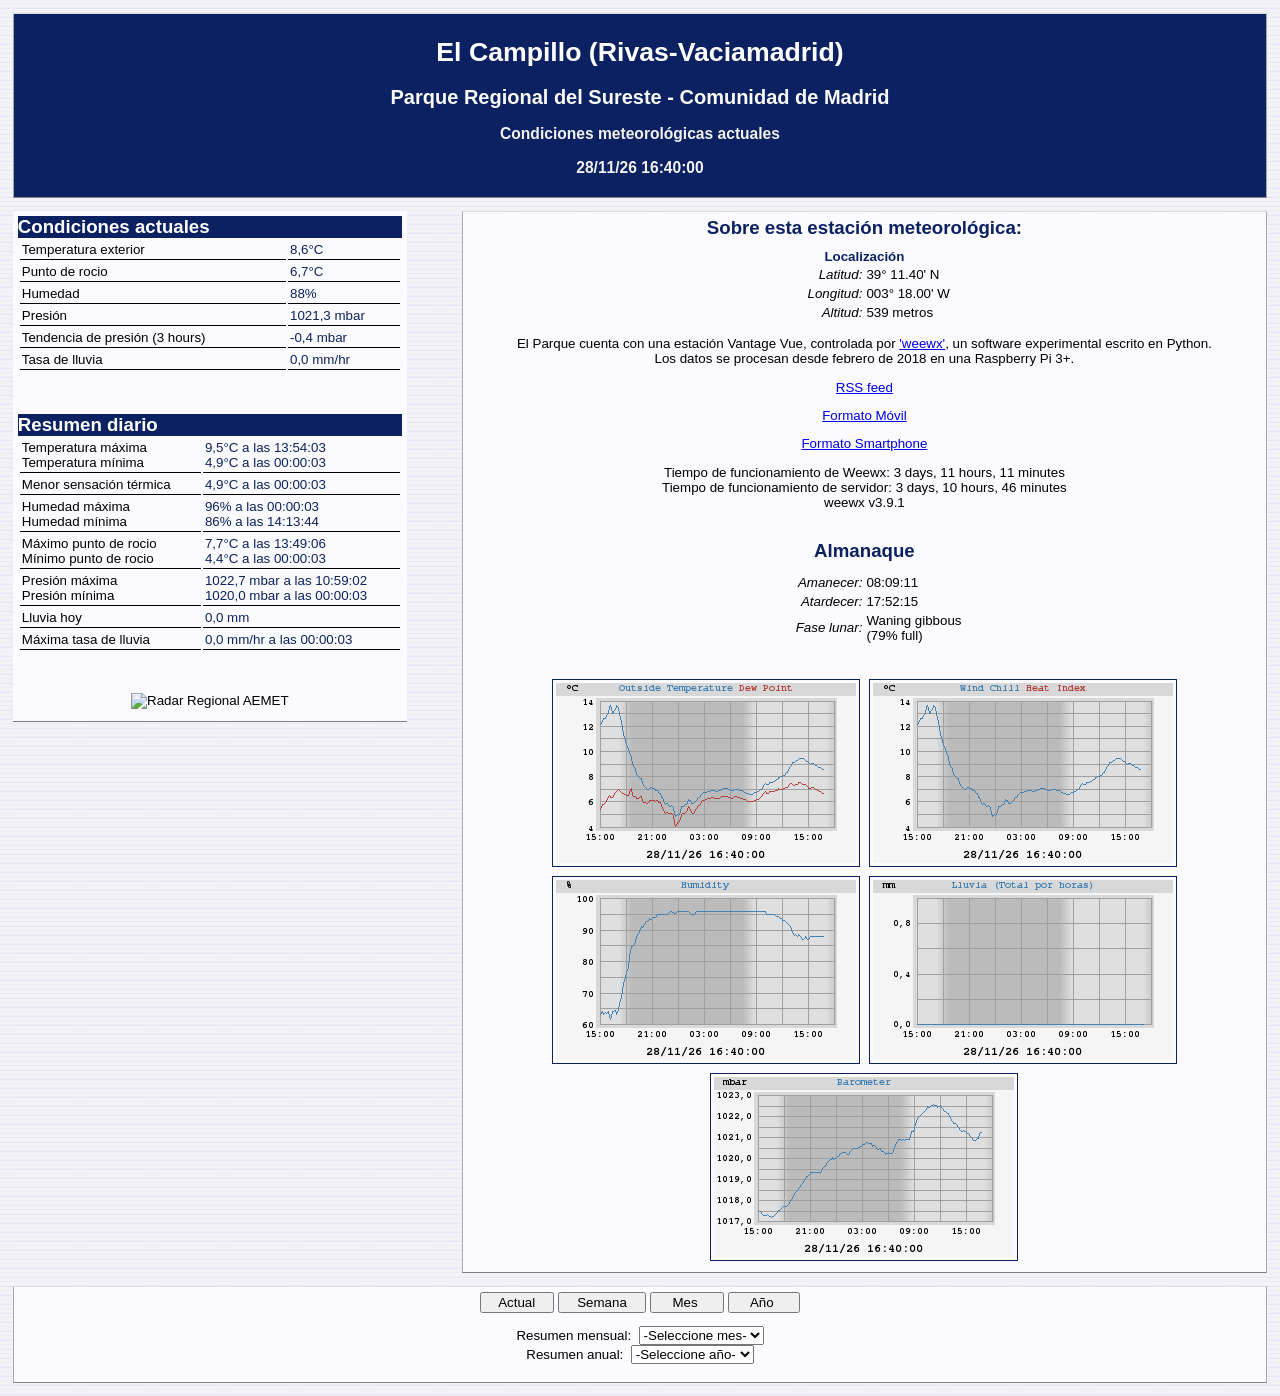
==== index.html @ 56f4f7ea "Actualización automática subida datos estación" ====
<!DOCTYPE HTML PUBLIC "-//W3C//DTD XHTML 1.0 Strict//EN" "http://www.w3.org/TR/xhtml1/DTD/xhtml1-strict.dtd">
<html xmlns="http://www.w3.org/1999/xhtml">
  <head profile="http://www.w3.org/2005/10/profile">
    <meta http-equiv="Content-Type" content="text/html; charset=utf-8" />
    <title>El Campillo (Rivas-Vaciamadrid) Current Weather Conditions</title>
    <link rel="stylesheet" type="text/css" href="weewx.css"/>
    <link rel="icon" type="image/png" href="favicon.ico" />
    <script type="text/javascript">
      function openURL(urlname)
      {
        window.location=urlname;
      }
      function openNoaaFile(date)
      {
        var url = "NOAA/NOAA-";
        url = url + date;
        url = url + ".txt";
        window.location=url;
      }
    </script>
  </head>

  <body>
    <div id="container">
      <div id="masthead">
        <h1>El Campillo (Rivas-Vaciamadrid)</h1>
        <h2>Parque Regional del Sureste - Comunidad de Madrid</h2>
	<h3>Condiciones meteorológicas actuales</h3>
            <h3>28/11/26 16:40:00</h3>
      </div>

      <div id="stats_group">

        <div class="stats">
          <div class="stats_header">
            Condiciones actuales
          </div>

          <table>
            <tbody>
              <tr>
                <td class="stats_label">Temperatura exterior</td>
                <td class="stats_data">8,6&#176;C</td>
              </tr>
              <!-- OCULTO PENDIENTE DE ACTUALIZAR ANEMOMETRO
              <tr>
                <td class="stats_label">Sensación térmica</td>
                <td class="stats_data">8,6&#176;C</td>
              </tr>
              -->
              <tr>
                <td class="stats_label">Punto de rocio</td>
                <td class="stats_data">6,7&#176;C</td>
              </tr>
              <tr>
                <td class="stats_label">Humedad</td>
                <td class="stats_data">88%</td>
              </tr>
              <tr>
                <td class="stats_label">Presión</td>
                <td class="stats_data">1021,3 mbar</td>
              </tr>
              <tr>
                <td class="stats_label">Tendencia de presión (3 hours)</td>
                <td class="stats_data">-0,4 mbar</td>
              </tr>
              <!-- OCULTO PENDIENTE DE ACTUALIZAR ANEMOMETRO
              <tr>
                <td class="stats_label">Viento</td>
                <td class="stats_data">0,0 m/s desde    N/A (N/A)</td>
              </tr>
              -->
              <tr>
                <td class="stats_label">Tasa de lluvia</td>
                <td class="stats_data">0,0 mm/hr</td>
              </tr>
            </tbody>
          </table>
        </div>

        <p>&nbsp;</p>

        <div class="stats">
          <div class="stats_header">
            Resumen diario
          </div>
          <table>
            <tbody>
              <tr>
                <td class="stats_label">
                  Temperatura máxima<br/>
                  Temperatura mínima
                </td>
                <td class="stats_data">
                  9,5&#176;C a las 13:54:03<br/>
                  4,9&#176;C a las 00:00:03
                </td>
              </tr>
              <tr>
                <td class="stats_label">
                  Menor sensación térmica
                </td>
                <td class="stats_data">
                  4,9&#176;C a las 00:00:03
                </td>
              </tr>
              <tr>
                <td class="stats_label">
                  Humedad máxima<br/>
                  Humedad mínima
                </td>
                <td class="stats_data">
                  96% a las 00:00:03<br/>
                  86% a las 14:13:44
                </td>
              </tr>
              <tr>
                <td class="stats_label">
                  Máximo punto de rocio<br/>
                  Mínimo punto de rocio
                </td>
                <td class="stats_data">
                  7,7&#176;C a las 13:49:06<br/>
                  4,4&#176;C a las 00:00:03
                </td>
              </tr>
              <tr>
                <td class="stats_label">
                  Presión máxima<br/>
                  Presión mínima
                </td>
                <td class="stats_data">
                  1022,7 mbar a las 10:59:02<br/>
                  1020,0 mbar a las 00:00:03
                </td>
              </tr>
              <tr>
                <td class="stats_label">Lluvia hoy</td>
                <td class="stats_data">0,0 mm</td>
              </tr>
              <tr>
                <td class="stats_label">Máxima tasa de lluvia</td>
                <td class="stats_data">0,0 mm/hr a las 00:00:03</td>
              </tr>
              <!-- OCULTO PENDIENTE DE ACTUALIZAR ANEMOMETRO
              <tr>
                <td class="stats_label">
                  Velocidad máxima del viento
                </td>
                <td class="stats_data">
                  0,0 m/s desde    N/A a las 00:00:03
                </td>
              </tr>
              <tr>
                <td class="stats_label">
                  Velocidad media del viento
                </td>
                <td class="stats_data">
                  0,0 m/s
                </td>
              </tr>
              <tr>
                <td class="stats_label">
                  Viento RMS
                </td>
                <td class="stats_data">
                  0,0 m/s
                </td>
              </tr>

              <tr>
                <td class="stats_label">
                  Velocidad media del vector<br/>
                  Dirección media del vector
                </td>
                <td class="stats_data">
                     N/A<br/>
                  90&#176;
                </td>
              </tr>
              -->

            </tbody>
          </table>
        </div> <!--End class "stats" -->

        <p>&nbsp;</p>



<!-- INICIO BLOQUE DESACTIVADO
<div>
  <center>
      <script type='text/javascript' src='http://www.aemet.es/es/eltiempo/prediccion/municipios/launchwidget/rivas-vaciamadrid-id28123?w=g3p01110000ohmffffffw350z154x333366t333366r1s3n2'></script><noscript><a target='_blank' style='font-weight: bold;font-size: 1.20em;' href='http://www.aemet.es/es/eltiempo/prediccion/municipios/rivas-vaciamadrid-id28123'>El Tiempo. Consulte la predicción de la AEMET para Rivas-Vaciamadrid</a></noscript>
  </center>
</div>



<div>
    <center>
    <tr>
        <td align="center">
          <p>
          </p>
          <img src="http://allmetsat.com" alt="Animación Meteosat Europa" width="300" height="218">
          <p>
          </p>
        </td>
    </tr>
    </center>
</div>

-->

      
<div class="card">
   <center>
        <script type="text/javascript">{//http://www.aemet.es/imagenes_d/eltiempo/observacion/radar/201009211310_r8ma.gif
        var sImg = "";
        var d = new Date();
        var horadia = "";
        var hora = sCero(d.getUTCHours());
        var min = sCero(d.getUTCMinutes());
        var fecha = (d.getUTCFullYear() * 100 + d.getUTCMonth() + 1) * 100 + d.getUTCDate();//
        if(min >= 0 && min <= 09){horadia = sCero((hora-1)) + '50';}
        if(min >= 10 && min <= 19){horadia = hora + '00';}
        if(min >= 20 && min <= 29){horadia = hora + '10';}
        if(min >= 30 && min <= 39){horadia = hora + '20';}
        if(min >= 40 && min <= 49){horadia = hora + '30';}
        if(min >= 50 && min <= 59){horadia = hora + '40';}//
        sImg = "http://www.aemet.es/imagenes_d/eltiempo/observacion/radar/" + fecha + horadia + "_r8ma.gif"
        //document.writ(sImg);
        document.write('<img border=0 src='+ sImg + ' width="300" height="350" alt="Radar Regional AEMET"title="Radar Regional AEMET">'); }//
        function sCero(sValor){
        var sRet = "";
        if(sValor < 0){sValor = 23;}
        var sRet = sValor;
        if(sValor < 10) { sRet = '0' + sValor; }
        return sRet;}
        </script>
    </center>
</div>    
      



      </div> <!--End class "stats_group" -->

      <div id="content">
        <div id="about">
          <div class="header">
            Sobre esta estación meteorológica:
          </div>
          <table>
            <caption class="caption">Localización</caption>
            <tr>
              <td class="label">Latitud:</td>
              <td class="data">39&deg; 11.40' N</td>
            </tr>
            <tr>
              <td class="label">Longitud:</td>
              <td class="data">003&deg; 18.00' W</td>
            </tr>
            <tr>
              <td class="label">Altitud:</td>
              <td class="data">539 metros</td>
            </tr>
          </table>
          <p>
            El Parque cuenta con una estación Vantage Vue, controlada por
            <a href="http://www.weewx.com">'weewx'</a>, un software experimental
            escrito en Python. Los datos se procesan desde febrero de 2018
            en una Raspberry Pi 3+.
          </p>
          <p><a href="RSS/weewx_rss.xml">RSS feed</a></p>
          <p><a href="mobile.html">Formato Móvil</a></p>
          <p><a href="smartphone/index.html">Formato Smartphone</a></p>
          <p>Tiempo de funcionamiento de Weewx:  3 days, 11 hours, 11 minutes<br/>
             Tiempo de funcionamiento de servidor: 3 days, 10 hours, 46 minutes<br/>
             weewx v3.9.1</p>
        </div> <!-- End id "about" -->
        
        <div id="almanac">
          <div class="header">
            Almanaque
          </div>
          <div class="celestial_group">
            <table>
              <tr>
                <td class="label">Amanecer:</td>
                <td class="data">08:09:11</td>
              </tr>
              <tr>
                <td class="label">Atardecer:</td>
                <td class="data">17:52:15</td>
              </tr>
              <tr>
                <td class="label">Fase lunar:</td>
                <td class="data">Waning gibbous<br/>(79% full)</td>
              </tr>
            </table>
          </div> <!-- end class "celestial_group" -->
        </div> <!-- end id "almanac" -->
        
        <div id="plots">
          <img src="daytempdew.png"   alt="temperatures" />
          <img src="daytempchill.png" alt="heatchill" />
          <img src="dayhumidity.png"  alt="outside humidity" />
          <img src="dayrain.png"      alt="rain" />
          <img src="daybarometer.png" alt="barometer"/>
        </div> <!-- End id "plots" -->
      </div> <!-- End id "content" -->

      <div id="navbar">
        <input type="button" value="   Actual   " onclick="openURL('index.html')" />
        <input type="button" value="   Semana   " onclick="openURL('week.html')" />
        <input type="button" value="    Mes     " onclick="openURL('month.html')" />
        <input type="button" value="    Año     " onclick="openURL('year.html')" />
        <p>Resumen mensual:&nbsp;
        <select NAME=noaaselect onchange="openNoaaFile(value)">
            <option value="2018-02">2018-02</option>
            <option value="2018-03">2018-03</option>
            <option value="2018-04">2018-04</option>
            <option value="2018-05">2018-05</option>
            <option value="2018-06">2018-06</option>
            <option value="2018-07">2018-07</option>
            <option value="2018-08">2018-08</option>
            <option value="2018-09">2018-09</option>
            <option value="2018-10">2018-10</option>
            <option value="2018-11">2018-11</option>
            <option value="2018-12">2018-12</option>
            <option value="2019-01">2019-01</option>
            <option value="2019-02">2019-02</option>
            <option value="2019-03">2019-03</option>
            <option value="2019-04">2019-04</option>
            <option value="2019-05">2019-05</option>
            <option value="2019-06">2019-06</option>
            <option value="2019-07">2019-07</option>
            <option value="2019-08">2019-08</option>
            <option value="2019-09">2019-09</option>
            <option value="2019-10">2019-10</option>
            <option value="2019-11">2019-11</option>
            <option value="2019-12">2019-12</option>
            <option value="2020-01">2020-01</option>
            <option value="2020-02">2020-02</option>
            <option value="2020-03">2020-03</option>
            <option value="2020-04">2020-04</option>
            <option value="2020-05">2020-05</option>
            <option value="2020-06">2020-06</option>
            <option value="2020-07">2020-07</option>
            <option value="2020-08">2020-08</option>
            <option value="2020-09">2020-09</option>
            <option value="2020-10">2020-10</option>
            <option value="2020-11">2020-11</option>
            <option value="2020-12">2020-12</option>
            <option value="2021-01">2021-01</option>
            <option value="2021-02">2021-02</option>
            <option value="2021-03">2021-03</option>
            <option value="2021-04">2021-04</option>
            <option value="2021-05">2021-05</option>
            <option value="2021-06">2021-06</option>
            <option value="2021-07">2021-07</option>
            <option value="2021-08">2021-08</option>
            <option value="2021-09">2021-09</option>
            <option value="2021-10">2021-10</option>
            <option value="2021-11">2021-11</option>
            <option value="2021-12">2021-12</option>
            <option value="2022-01">2022-01</option>
            <option value="2022-02">2022-02</option>
            <option value="2022-03">2022-03</option>
            <option value="2022-04">2022-04</option>
            <option value="2022-05">2022-05</option>
            <option value="2022-06">2022-06</option>
            <option value="2022-07">2022-07</option>
            <option value="2022-08">2022-08</option>
            <option value="2022-09">2022-09</option>
            <option value="2022-10">2022-10</option>
            <option value="2022-11">2022-11</option>
            <option value="2022-12">2022-12</option>
            <option value="2023-01">2023-01</option>
            <option value="2023-02">2023-02</option>
            <option value="2023-03">2023-03</option>
            <option value="2023-04">2023-04</option>
            <option value="2023-05">2023-05</option>
            <option value="2023-06">2023-06</option>
            <option value="2023-07">2023-07</option>
            <option value="2023-08">2023-08</option>
            <option value="2023-09">2023-09</option>
            <option value="2023-10">2023-10</option>
            <option value="2023-11">2023-11</option>
            <option value="2023-12">2023-12</option>
            <option value="2024-01">2024-01</option>
            <option value="2024-02">2024-02</option>
            <option value="2024-03">2024-03</option>
            <option value="2024-04">2024-04</option>
            <option value="2024-05">2024-05</option>
            <option value="2024-06">2024-06</option>
            <option value="2024-07">2024-07</option>
            <option value="2024-08">2024-08</option>
            <option value="2024-09">2024-09</option>
            <option value="2024-10">2024-10</option>
            <option value="2024-11">2024-11</option>
            <option value="2024-12">2024-12</option>
            <option value="2025-01">2025-01</option>
            <option value="2025-02">2025-02</option>
            <option value="2025-03">2025-03</option>
            <option value="2025-04">2025-04</option>
            <option value="2025-05">2025-05</option>
            <option value="2025-06">2025-06</option>
            <option value="2025-07">2025-07</option>
            <option value="2025-08">2025-08</option>
            <option value="2025-09">2025-09</option>
            <option value="2025-10">2025-10</option>
            <option value="2025-11">2025-11</option>
            <option value="2025-12">2025-12</option>
            <option value="2026-01">2026-01</option>
            <option value="2026-02">2026-02</option>
            <option value="2026-03">2026-03</option>
            <option value="2026-04">2026-04</option>
            <option value="2026-05">2026-05</option>
            <option value="2026-06">2026-06</option>
            <option value="2026-07">2026-07</option>
            <option value="2026-08">2026-08</option>
            <option value="2026-09">2026-09</option>
            <option value="2026-10">2026-10</option>
            <option value="2026-11">2026-11</option>
	    <option selected>-Seleccione mes-</option>
        </select>
        <br/>
        Resumen anual:&nbsp;
        <select NAME=noaaselect onchange="openNoaaFile(value)">
            <option value="2018">2018</option>
            <option value="2019">2019</option>
            <option value="2020">2020</option>
            <option value="2021">2021</option>
            <option value="2022">2022</option>
            <option value="2023">2023</option>
            <option value="2024">2024</option>
            <option value="2025">2025</option>
            <option value="2026">2026</option>
	    <option selected>-Seleccione año-</option>
        </select>
        </p>
      </div>
    </div>


</body>

</html>
---- weewx.css ----
/* CSS for the weewx Standard skin
 *
 *  Copyright (c) 2015 Tom Keffer <tkeffer@gmail.com>
 * 
 *  See the file LICENSE.txt for your rights.
 * MODIFICADO POR EL PARQUE REGIONAL DEL SURESTE ABRIL 2018
 */
  
/* Global */

body {
    margin: 0;
    padding: 0;
    border: 0;
    font-family: Verdana, Arial, Helvetica, sans-serif;
    font-size: 10pt;
    background-color: #f2f2f7;
    background-image: url('backgrounds/band.gif');
    background-repeat: repeat;
    background-attachment: scroll;
}	

#container {
    margin: 0;
    padding: 0;
    border: 0;
}

/*
 * This is the big header at the top of the page
 * Modificado por el Parque Regional del Sureste
 */
#masthead {
    margin: 1% 1% 0 1%;
    padding: 5px;
    text-align: center;
    border-top: 1px solid #dcdcdc;
    border-right: 1px solid #a9a9a9;
    border-bottom: 1px solid #808080;
    border-left: 1px solid #a9a9a9;
    background-color: #0B2161;
}

#masthead h1 {
    color: #FFFFFF;
}

#masthead h2 {
    color: #FAFAFA;
}

#masthead h3 {
    color: #F2F2F2;
}

/*
 * This holds the statistics (daily high/low, etc.) on the left: 
 */
#stats_group {
    width: 30%;
    min-height: 500px;
    margin: 1%;
    padding: 5px;
    float: left;
/*
*   border-top: 1px solid #dcdcdc;
*   border-right: 1px solid #a9a9a9;
*   border-left: 1px solid #a9a9a9;
*/
    border-bottom: 1px solid #808080;
    background-color: #fafaff;
}

.stats table {
    border-bottom: hidden #000000;
    width: 100%;
}
.stats td {
    border-bottom: thin solid #000000;
    padding: 2px;
}

.stats_header  {
    background-color: #0B2161;
    color: #FFFFFF;
    font-size: 14pt;
    font-weight: bolder;
}

.stats_label {
    color: black;
}

.stats_data {
    color: #0B2161;
}

/*
 * This holds the "About", "Almanac", and plots on the right
 * Esta parte configura la parte DERECHA de la página
 * datos de la estación, almanaque y gráficos
 */
#content {
    width: 62%;
    min-height: 500px;
    margin: 1%;
    padding: 5px;
    float: right;
    border-top: 1px solid #dcdcdc;
    border-right: 1px solid #a9a9a9;
    border-bottom: 1px solid #808080;
    border-left: 1px solid #a9a9a9;
    background-color: #fafaff;
    text-align: center;
}

#content .header {
    font-size: 14pt;
    font-weight: bolder;
    color: #0B2161;
    margin-bottom: 10px;
}


#content .caption {
    font-weight: bold;
    color: #0B2161;
}

#content table {
    text-align: center;
    width: 100%;
}

#content td {
    width: 50%;
}

#content .label {
    text-align: right;
    font-style: italic;
}

#content .data {
    text-align: left;
}

#about, #almanac {
    width: 90%;
    margin-left: auto;
    margin-right: auto;
    margin-bottom: 30px;
}

.celestial_group {
}

.celestial_body {
    width: 48%;
    vertical-align: top;
    display:inline-block;
}

#plots {
    width: 90%;
    display: block;
    margin-left: auto;
    margin-right: auto;
}
    
#plots img {
    border: thin solid #0B2161;
    margin: 3px;
    padding: 3px;
}

#radar_img {
    width: 100%;
    display: block;
    margin-left: auto;
    margin-right: auto;
    margin: 3px;
    padding: 3px;
}

#radar_img img {
    margin-left: auto;
    margin-right: auto;
    width: 90%;
    margin: 3px;
    padding: 3px;
}

#radar_img p {
    width: 90%;
    font-style: italic;
    font-size: smaller;
    text-align: center;
    margin-top: 0;
}

/*
 * Navigation bar (week, month, etc.) at the bottom
 */
#navbar {
    margin: 0 1% 1% 1%;
    padding: 5px;
    text-align: center;
    clear: both;
    border-top: 1px solid #dcdcdc;
    border-right: 1px solid #a9a9a9;
    border-bottom: 1px solid #808080;
    border-left: 1px solid #a9a9a9;
    background-color: #fafaff;
}

/*************** Global Styles ***************/

h2, h3, h4, h5, h6 {
    color: #3d6c87;
}
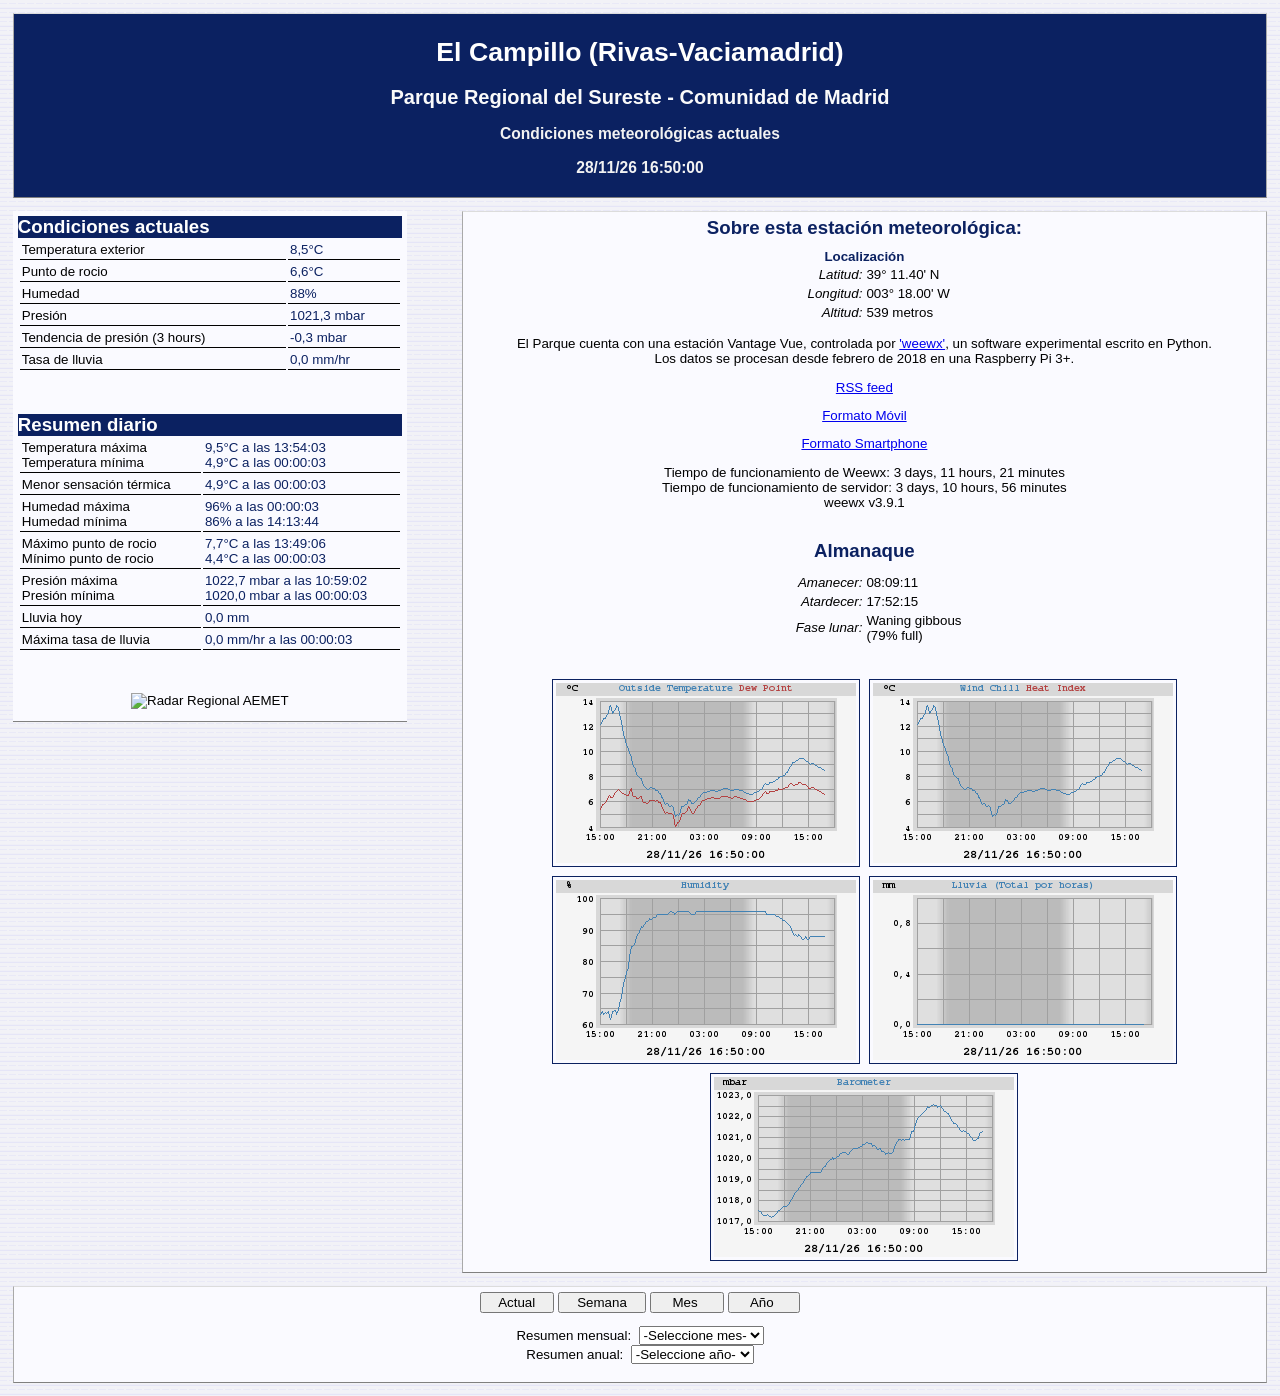
==== commit 86cba374: "Actualización automática subida datos estación" ====
--- a/index.html
+++ b/index.html
@@ -26,7 +26,7 @@
         <h1>El Campillo (Rivas-Vaciamadrid)</h1>
         <h2>Parque Regional del Sureste - Comunidad de Madrid</h2>
 	<h3>Condiciones meteorológicas actuales</h3>
-            <h3>28/11/26 16:40:00</h3>
+            <h3>28/11/26 16:50:00</h3>
       </div>
 
       <div id="stats_group">
@@ -40,17 +40,17 @@
             <tbody>
               <tr>
                 <td class="stats_label">Temperatura exterior</td>
-                <td class="stats_data">8,6&#176;C</td>
+                <td class="stats_data">8,5&#176;C</td>
               </tr>
               <!-- OCULTO PENDIENTE DE ACTUALIZAR ANEMOMETRO
               <tr>
                 <td class="stats_label">Sensación térmica</td>
-                <td class="stats_data">8,6&#176;C</td>
+                <td class="stats_data">8,5&#176;C</td>
               </tr>
               -->
               <tr>
                 <td class="stats_label">Punto de rocio</td>
-                <td class="stats_data">6,7&#176;C</td>
+                <td class="stats_data">6,6&#176;C</td>
               </tr>
               <tr>
                 <td class="stats_label">Humedad</td>
@@ -62,7 +62,7 @@
               </tr>
               <tr>
                 <td class="stats_label">Tendencia de presión (3 hours)</td>
-                <td class="stats_data">-0,4 mbar</td>
+                <td class="stats_data">-0,3 mbar</td>
               </tr>
               <!-- OCULTO PENDIENTE DE ACTUALIZAR ANEMOMETRO
               <tr>
@@ -276,8 +276,8 @@
           <p><a href="RSS/weewx_rss.xml">RSS feed</a></p>
           <p><a href="mobile.html">Formato Móvil</a></p>
           <p><a href="smartphone/index.html">Formato Smartphone</a></p>
-          <p>Tiempo de funcionamiento de Weewx:  3 days, 11 hours, 11 minutes<br/>
-             Tiempo de funcionamiento de servidor: 3 days, 10 hours, 46 minutes<br/>
+          <p>Tiempo de funcionamiento de Weewx:  3 days, 11 hours, 21 minutes<br/>
+             Tiempo de funcionamiento de servidor: 3 days, 10 hours, 56 minutes<br/>
              weewx v3.9.1</p>
         </div> <!-- End id "about" -->
         
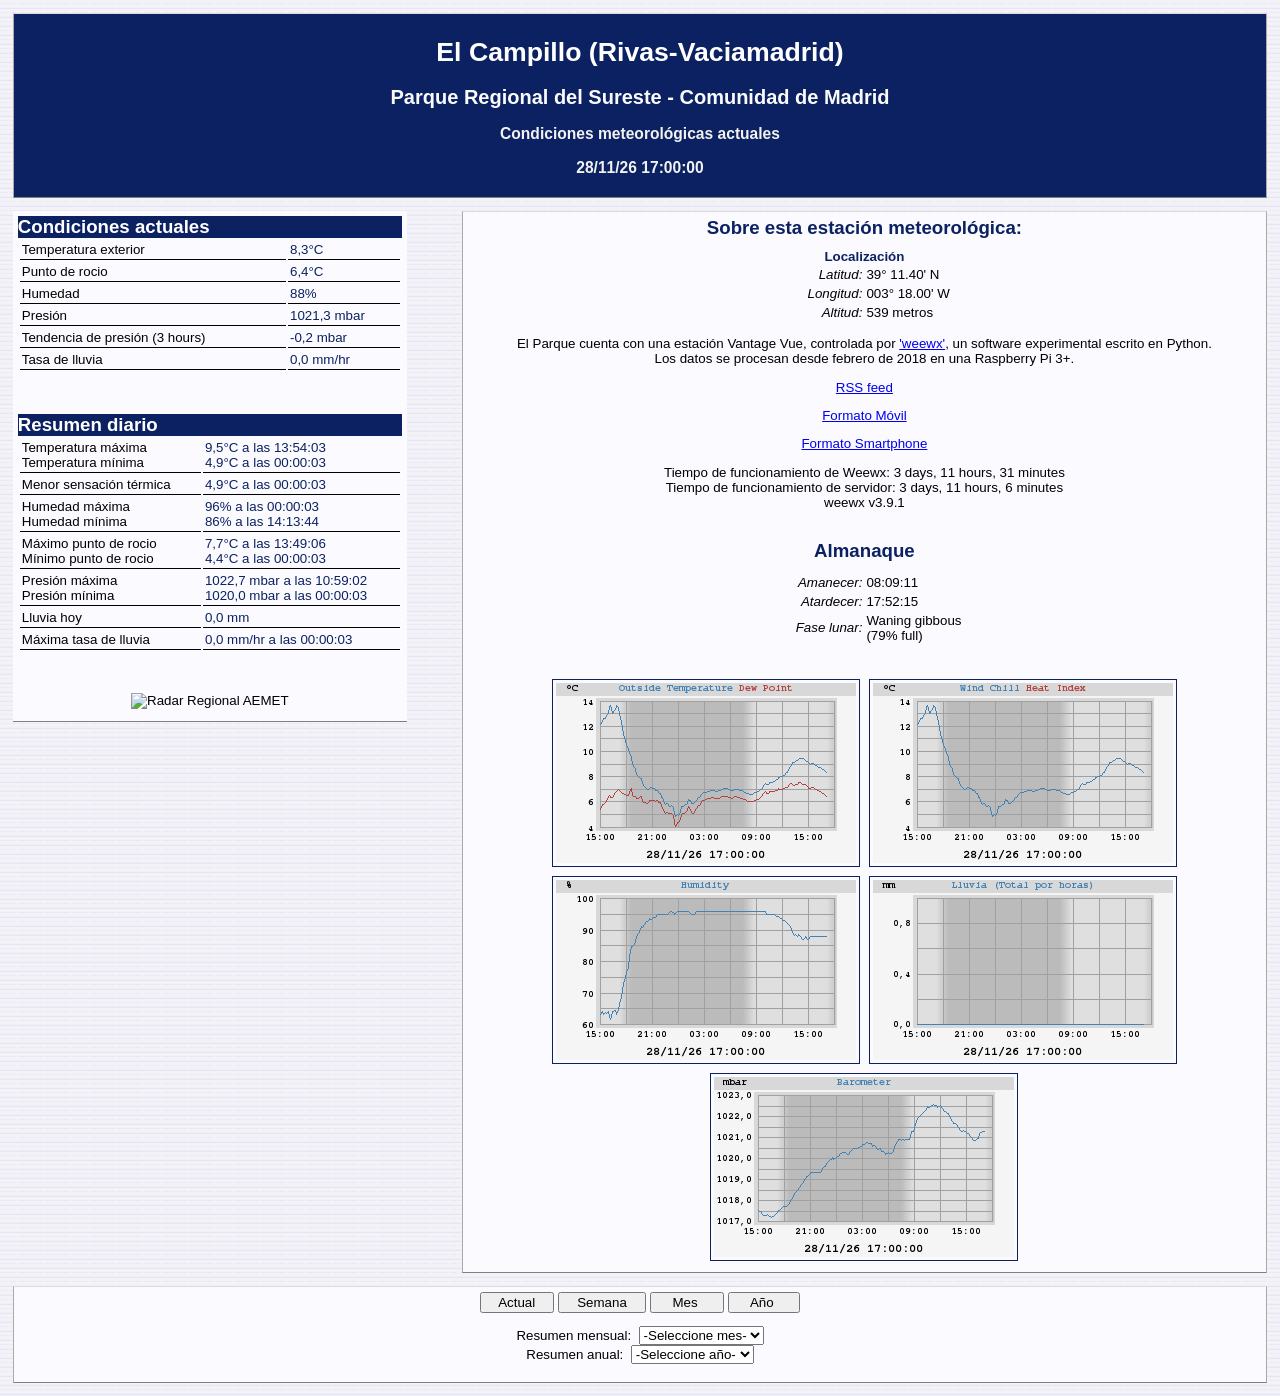
==== commit 46d3d220: "Actualización automática subida datos estación" ====
--- a/index.html
+++ b/index.html
@@ -26,7 +26,7 @@
         <h1>El Campillo (Rivas-Vaciamadrid)</h1>
         <h2>Parque Regional del Sureste - Comunidad de Madrid</h2>
 	<h3>Condiciones meteorológicas actuales</h3>
-            <h3>28/11/26 16:50:00</h3>
+            <h3>28/11/26 17:00:00</h3>
       </div>
 
       <div id="stats_group">
@@ -40,17 +40,17 @@
             <tbody>
               <tr>
                 <td class="stats_label">Temperatura exterior</td>
-                <td class="stats_data">8,5&#176;C</td>
+                <td class="stats_data">8,3&#176;C</td>
               </tr>
               <!-- OCULTO PENDIENTE DE ACTUALIZAR ANEMOMETRO
               <tr>
                 <td class="stats_label">Sensación térmica</td>
-                <td class="stats_data">8,5&#176;C</td>
+                <td class="stats_data">8,3&#176;C</td>
               </tr>
               -->
               <tr>
                 <td class="stats_label">Punto de rocio</td>
-                <td class="stats_data">6,6&#176;C</td>
+                <td class="stats_data">6,4&#176;C</td>
               </tr>
               <tr>
                 <td class="stats_label">Humedad</td>
@@ -62,7 +62,7 @@
               </tr>
               <tr>
                 <td class="stats_label">Tendencia de presión (3 hours)</td>
-                <td class="stats_data">-0,3 mbar</td>
+                <td class="stats_data">-0,2 mbar</td>
               </tr>
               <!-- OCULTO PENDIENTE DE ACTUALIZAR ANEMOMETRO
               <tr>
@@ -276,8 +276,8 @@
           <p><a href="RSS/weewx_rss.xml">RSS feed</a></p>
           <p><a href="mobile.html">Formato Móvil</a></p>
           <p><a href="smartphone/index.html">Formato Smartphone</a></p>
-          <p>Tiempo de funcionamiento de Weewx:  3 days, 11 hours, 21 minutes<br/>
-             Tiempo de funcionamiento de servidor: 3 days, 10 hours, 56 minutes<br/>
+          <p>Tiempo de funcionamiento de Weewx:  3 days, 11 hours, 31 minutes<br/>
+             Tiempo de funcionamiento de servidor: 3 days, 11 hours, 6 minutes<br/>
              weewx v3.9.1</p>
         </div> <!-- End id "about" -->
         
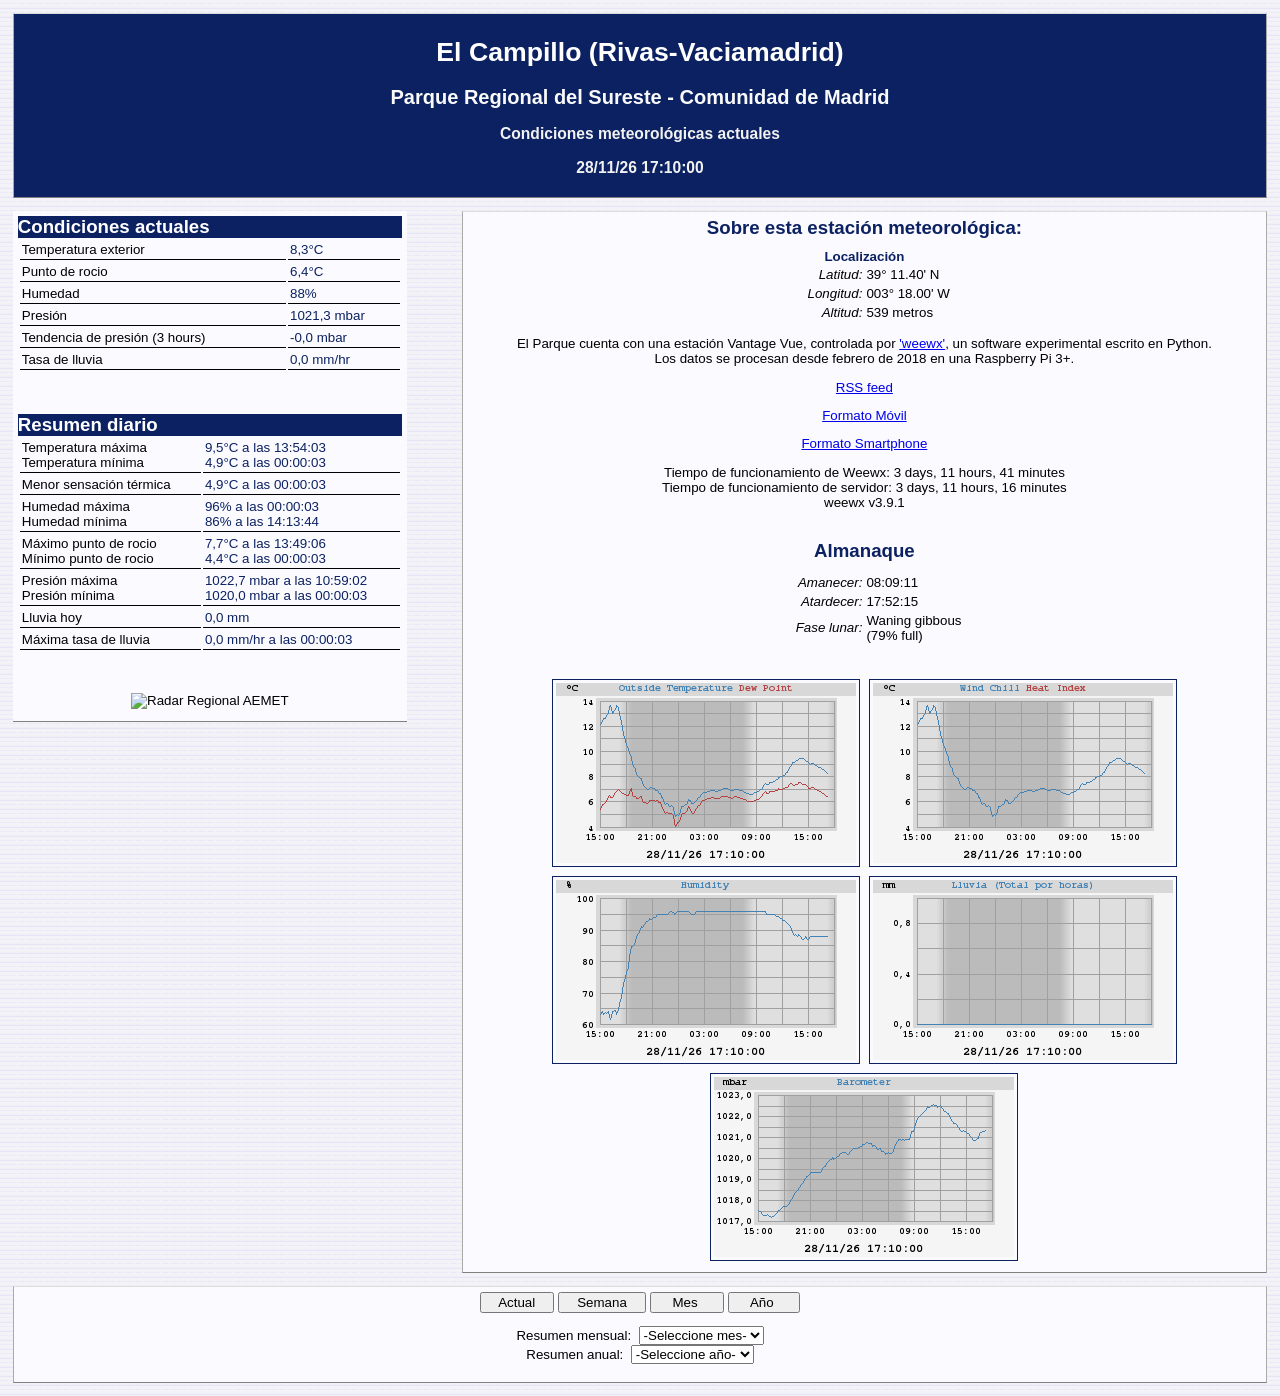
==== commit c168d7bc: "Actualización automática subida datos estación" ====
--- a/index.html
+++ b/index.html
@@ -26,7 +26,7 @@
         <h1>El Campillo (Rivas-Vaciamadrid)</h1>
         <h2>Parque Regional del Sureste - Comunidad de Madrid</h2>
 	<h3>Condiciones meteorológicas actuales</h3>
-            <h3>28/11/26 17:00:00</h3>
+            <h3>28/11/26 17:10:00</h3>
       </div>
 
       <div id="stats_group">
@@ -62,7 +62,7 @@
               </tr>
               <tr>
                 <td class="stats_label">Tendencia de presión (3 hours)</td>
-                <td class="stats_data">-0,2 mbar</td>
+                <td class="stats_data">-0,0 mbar</td>
               </tr>
               <!-- OCULTO PENDIENTE DE ACTUALIZAR ANEMOMETRO
               <tr>
@@ -276,8 +276,8 @@
           <p><a href="RSS/weewx_rss.xml">RSS feed</a></p>
           <p><a href="mobile.html">Formato Móvil</a></p>
           <p><a href="smartphone/index.html">Formato Smartphone</a></p>
-          <p>Tiempo de funcionamiento de Weewx:  3 days, 11 hours, 31 minutes<br/>
-             Tiempo de funcionamiento de servidor: 3 days, 11 hours, 6 minutes<br/>
+          <p>Tiempo de funcionamiento de Weewx:  3 days, 11 hours, 41 minutes<br/>
+             Tiempo de funcionamiento de servidor: 3 days, 11 hours, 16 minutes<br/>
              weewx v3.9.1</p>
         </div> <!-- End id "about" -->
         
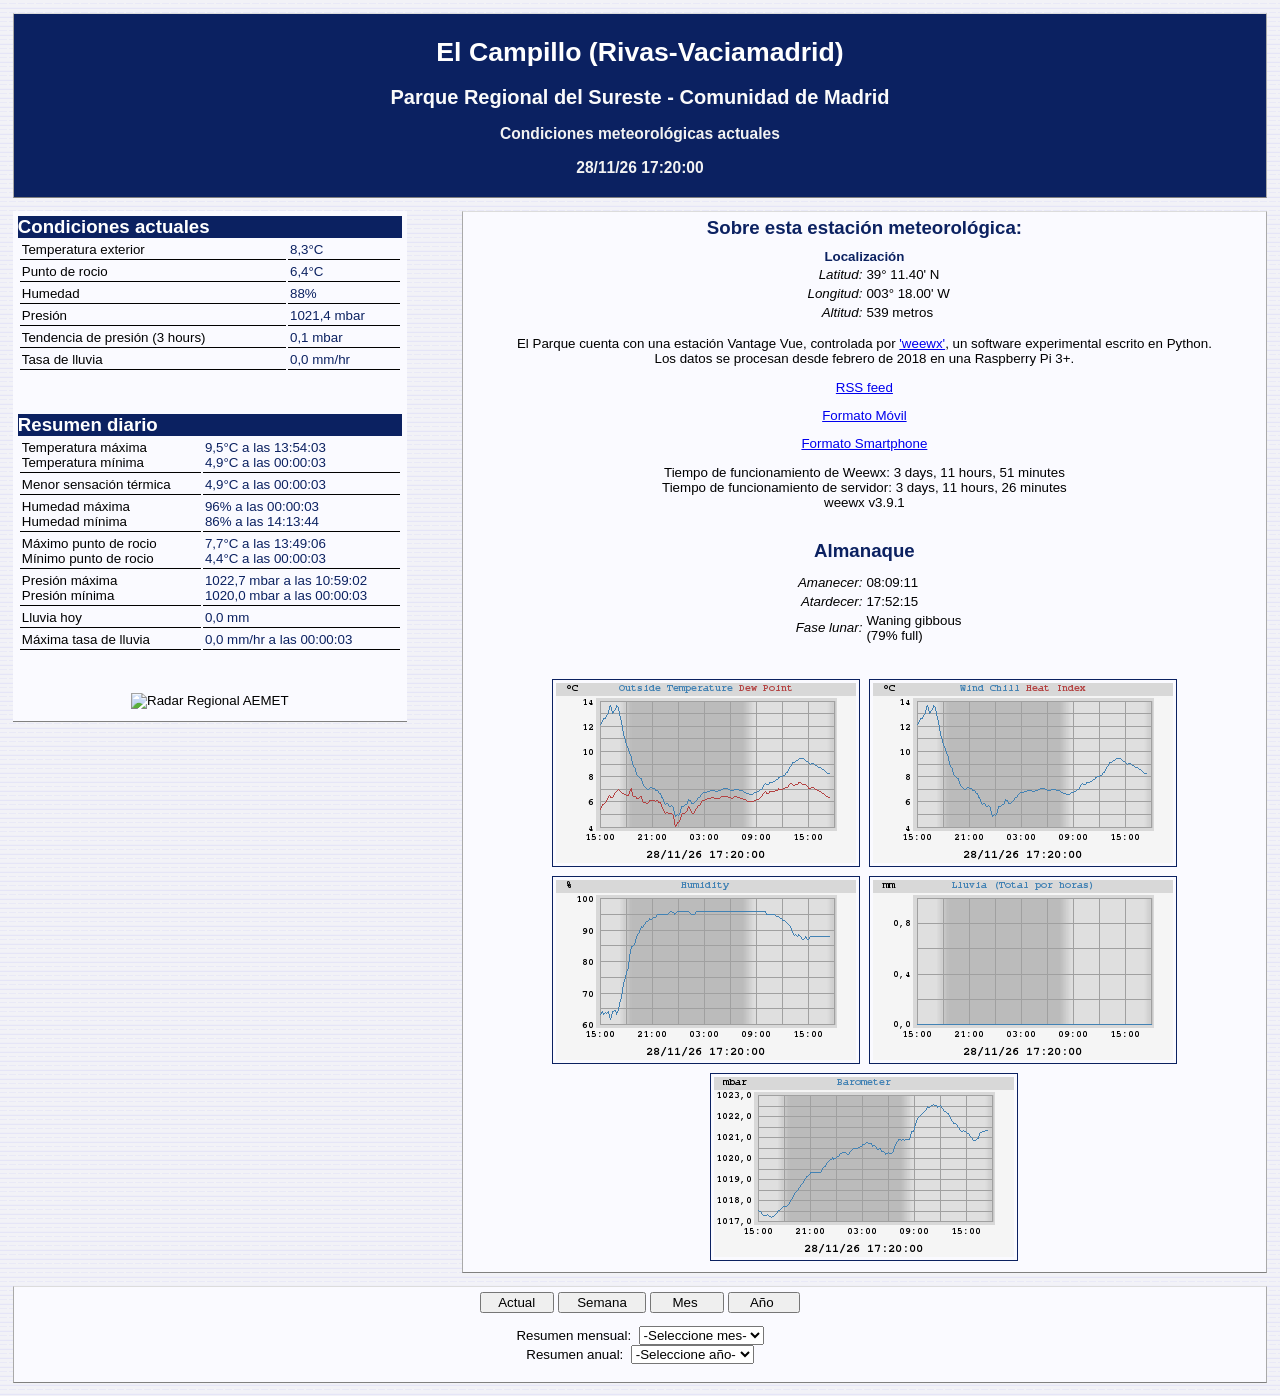
==== commit ffa05542: "Actualización automática subida datos estación" ====
--- a/index.html
+++ b/index.html
@@ -26,7 +26,7 @@
         <h1>El Campillo (Rivas-Vaciamadrid)</h1>
         <h2>Parque Regional del Sureste - Comunidad de Madrid</h2>
 	<h3>Condiciones meteorológicas actuales</h3>
-            <h3>28/11/26 17:10:00</h3>
+            <h3>28/11/26 17:20:00</h3>
       </div>
 
       <div id="stats_group">
@@ -58,11 +58,11 @@
               </tr>
               <tr>
                 <td class="stats_label">Presión</td>
-                <td class="stats_data">1021,3 mbar</td>
+                <td class="stats_data">1021,4 mbar</td>
               </tr>
               <tr>
                 <td class="stats_label">Tendencia de presión (3 hours)</td>
-                <td class="stats_data">-0,0 mbar</td>
+                <td class="stats_data">0,1 mbar</td>
               </tr>
               <!-- OCULTO PENDIENTE DE ACTUALIZAR ANEMOMETRO
               <tr>
@@ -276,8 +276,8 @@
           <p><a href="RSS/weewx_rss.xml">RSS feed</a></p>
           <p><a href="mobile.html">Formato Móvil</a></p>
           <p><a href="smartphone/index.html">Formato Smartphone</a></p>
-          <p>Tiempo de funcionamiento de Weewx:  3 days, 11 hours, 41 minutes<br/>
-             Tiempo de funcionamiento de servidor: 3 days, 11 hours, 16 minutes<br/>
+          <p>Tiempo de funcionamiento de Weewx:  3 days, 11 hours, 51 minutes<br/>
+             Tiempo de funcionamiento de servidor: 3 days, 11 hours, 26 minutes<br/>
              weewx v3.9.1</p>
         </div> <!-- End id "about" -->
         
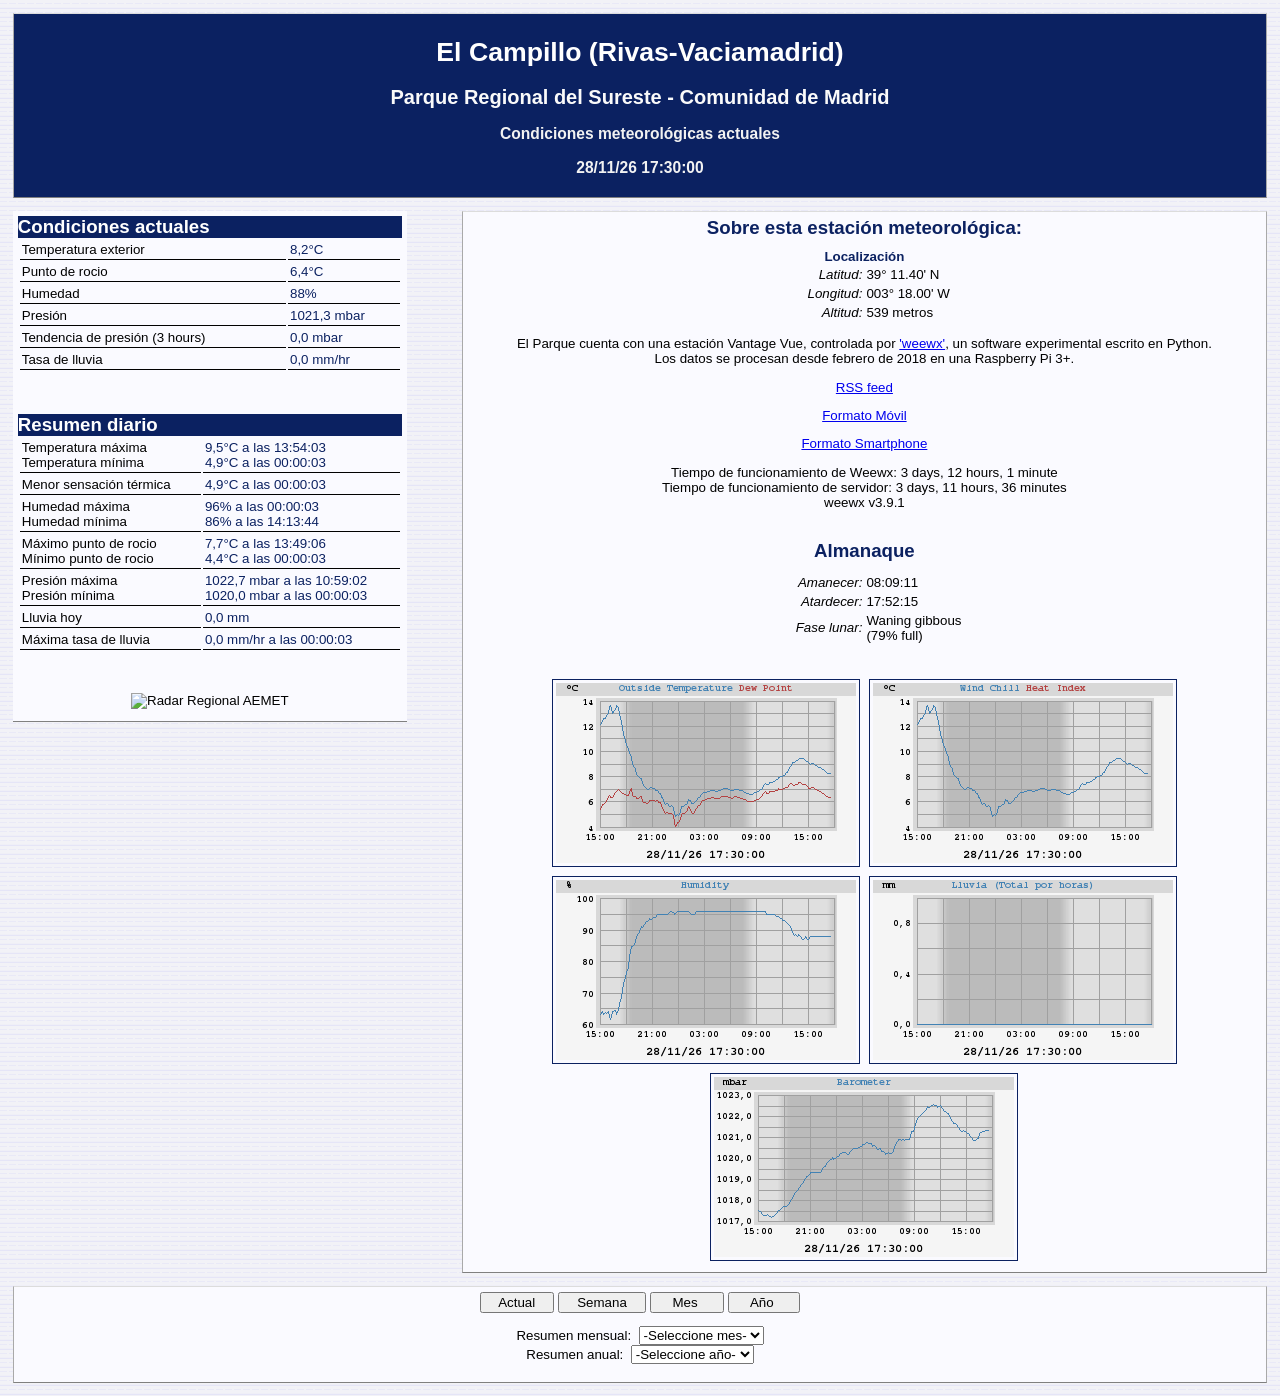
==== commit ad1b5164: "Actualización automática subida datos estación" ====
--- a/index.html
+++ b/index.html
@@ -26,7 +26,7 @@
         <h1>El Campillo (Rivas-Vaciamadrid)</h1>
         <h2>Parque Regional del Sureste - Comunidad de Madrid</h2>
 	<h3>Condiciones meteorológicas actuales</h3>
-            <h3>28/11/26 17:20:00</h3>
+            <h3>28/11/26 17:30:00</h3>
       </div>
 
       <div id="stats_group">
@@ -40,12 +40,12 @@
             <tbody>
               <tr>
                 <td class="stats_label">Temperatura exterior</td>
-                <td class="stats_data">8,3&#176;C</td>
+                <td class="stats_data">8,2&#176;C</td>
               </tr>
               <!-- OCULTO PENDIENTE DE ACTUALIZAR ANEMOMETRO
               <tr>
                 <td class="stats_label">Sensación térmica</td>
-                <td class="stats_data">8,3&#176;C</td>
+                <td class="stats_data">8,2&#176;C</td>
               </tr>
               -->
               <tr>
@@ -58,11 +58,11 @@
               </tr>
               <tr>
                 <td class="stats_label">Presión</td>
-                <td class="stats_data">1021,4 mbar</td>
+                <td class="stats_data">1021,3 mbar</td>
               </tr>
               <tr>
                 <td class="stats_label">Tendencia de presión (3 hours)</td>
-                <td class="stats_data">0,1 mbar</td>
+                <td class="stats_data">0,0 mbar</td>
               </tr>
               <!-- OCULTO PENDIENTE DE ACTUALIZAR ANEMOMETRO
               <tr>
@@ -276,8 +276,8 @@
           <p><a href="RSS/weewx_rss.xml">RSS feed</a></p>
           <p><a href="mobile.html">Formato Móvil</a></p>
           <p><a href="smartphone/index.html">Formato Smartphone</a></p>
-          <p>Tiempo de funcionamiento de Weewx:  3 days, 11 hours, 51 minutes<br/>
-             Tiempo de funcionamiento de servidor: 3 days, 11 hours, 26 minutes<br/>
+          <p>Tiempo de funcionamiento de Weewx:  3 days, 12 hours, 1 minute<br/>
+             Tiempo de funcionamiento de servidor: 3 days, 11 hours, 36 minutes<br/>
              weewx v3.9.1</p>
         </div> <!-- End id "about" -->
         
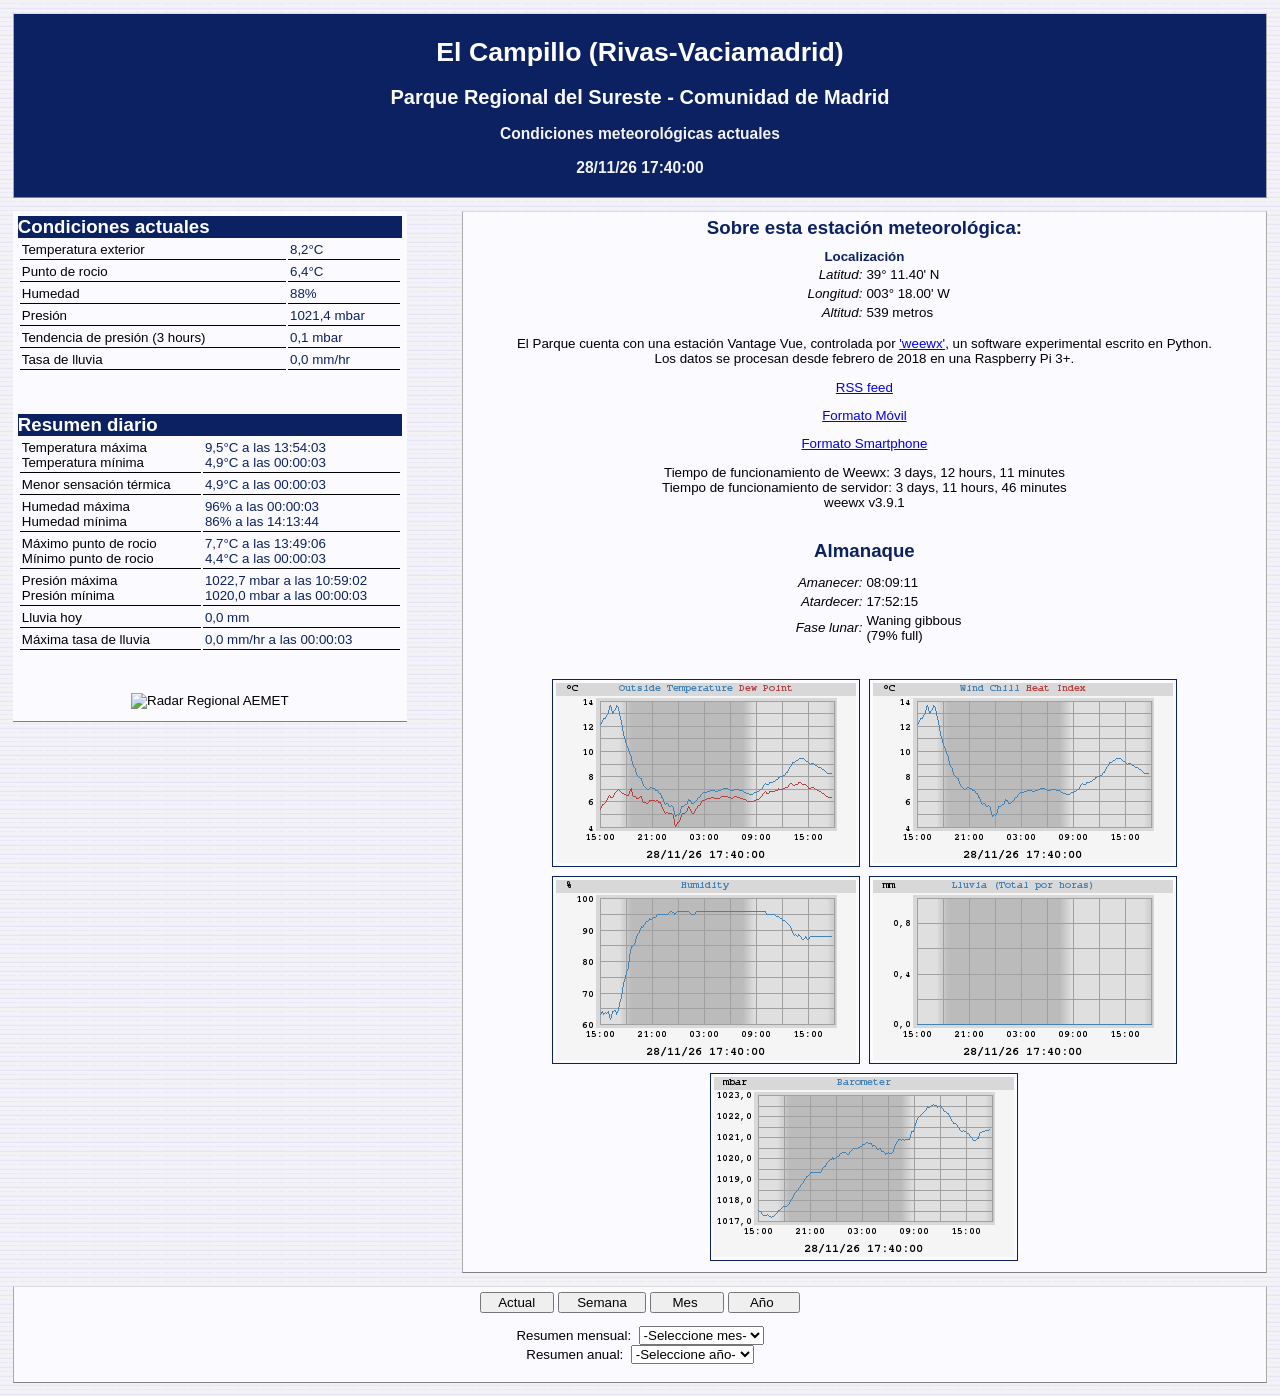
==== commit 74d7a4ee: "Actualización automática subida datos estación" ====
--- a/index.html
+++ b/index.html
@@ -26,7 +26,7 @@
         <h1>El Campillo (Rivas-Vaciamadrid)</h1>
         <h2>Parque Regional del Sureste - Comunidad de Madrid</h2>
 	<h3>Condiciones meteorológicas actuales</h3>
-            <h3>28/11/26 17:30:00</h3>
+            <h3>28/11/26 17:40:00</h3>
       </div>
 
       <div id="stats_group">
@@ -58,11 +58,11 @@
               </tr>
               <tr>
                 <td class="stats_label">Presión</td>
-                <td class="stats_data">1021,3 mbar</td>
+                <td class="stats_data">1021,4 mbar</td>
               </tr>
               <tr>
                 <td class="stats_label">Tendencia de presión (3 hours)</td>
-                <td class="stats_data">0,0 mbar</td>
+                <td class="stats_data">0,1 mbar</td>
               </tr>
               <!-- OCULTO PENDIENTE DE ACTUALIZAR ANEMOMETRO
               <tr>
@@ -276,8 +276,8 @@
           <p><a href="RSS/weewx_rss.xml">RSS feed</a></p>
           <p><a href="mobile.html">Formato Móvil</a></p>
           <p><a href="smartphone/index.html">Formato Smartphone</a></p>
-          <p>Tiempo de funcionamiento de Weewx:  3 days, 12 hours, 1 minute<br/>
-             Tiempo de funcionamiento de servidor: 3 days, 11 hours, 36 minutes<br/>
+          <p>Tiempo de funcionamiento de Weewx:  3 days, 12 hours, 11 minutes<br/>
+             Tiempo de funcionamiento de servidor: 3 days, 11 hours, 46 minutes<br/>
              weewx v3.9.1</p>
         </div> <!-- End id "about" -->
         
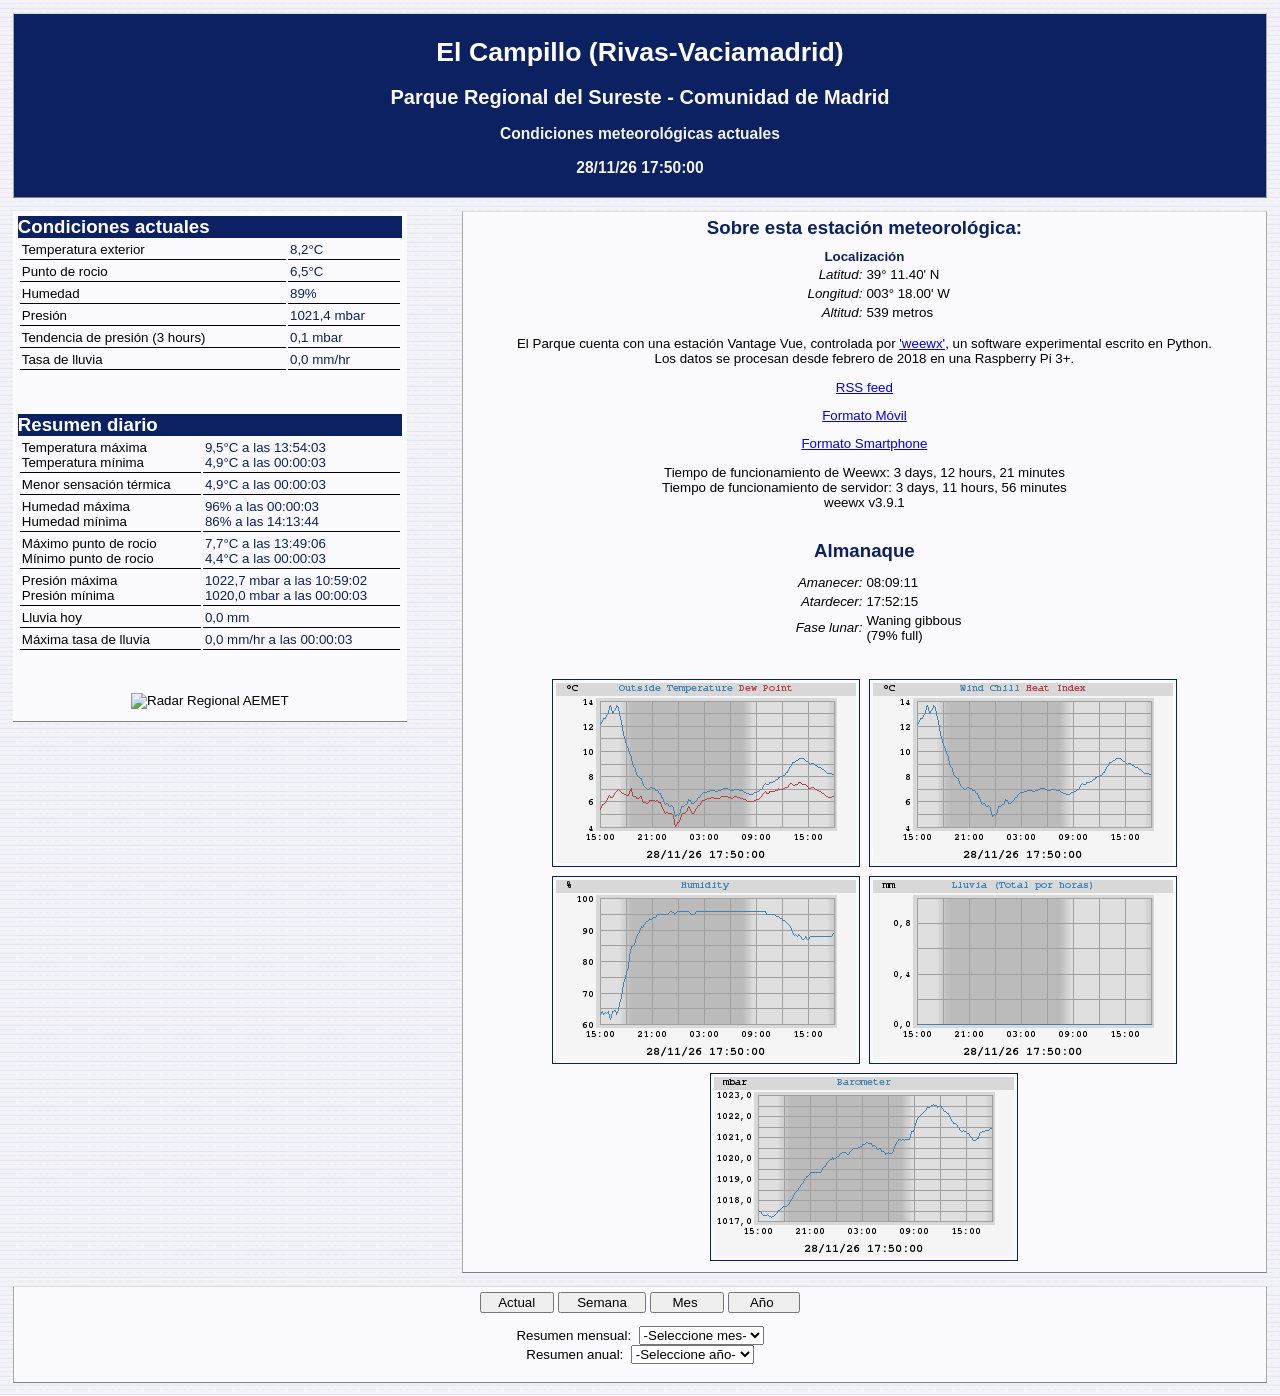
==== commit af6c1cd7: "Actualización automática subida datos estación" ====
--- a/index.html
+++ b/index.html
@@ -26,7 +26,7 @@
         <h1>El Campillo (Rivas-Vaciamadrid)</h1>
         <h2>Parque Regional del Sureste - Comunidad de Madrid</h2>
 	<h3>Condiciones meteorológicas actuales</h3>
-            <h3>28/11/26 17:40:00</h3>
+            <h3>28/11/26 17:50:00</h3>
       </div>
 
       <div id="stats_group">
@@ -50,11 +50,11 @@
               -->
               <tr>
                 <td class="stats_label">Punto de rocio</td>
-                <td class="stats_data">6,4&#176;C</td>
+                <td class="stats_data">6,5&#176;C</td>
               </tr>
               <tr>
                 <td class="stats_label">Humedad</td>
-                <td class="stats_data">88%</td>
+                <td class="stats_data">89%</td>
               </tr>
               <tr>
                 <td class="stats_label">Presión</td>
@@ -276,8 +276,8 @@
           <p><a href="RSS/weewx_rss.xml">RSS feed</a></p>
           <p><a href="mobile.html">Formato Móvil</a></p>
           <p><a href="smartphone/index.html">Formato Smartphone</a></p>
-          <p>Tiempo de funcionamiento de Weewx:  3 days, 12 hours, 11 minutes<br/>
-             Tiempo de funcionamiento de servidor: 3 days, 11 hours, 46 minutes<br/>
+          <p>Tiempo de funcionamiento de Weewx:  3 days, 12 hours, 21 minutes<br/>
+             Tiempo de funcionamiento de servidor: 3 days, 11 hours, 56 minutes<br/>
              weewx v3.9.1</p>
         </div> <!-- End id "about" -->
         
